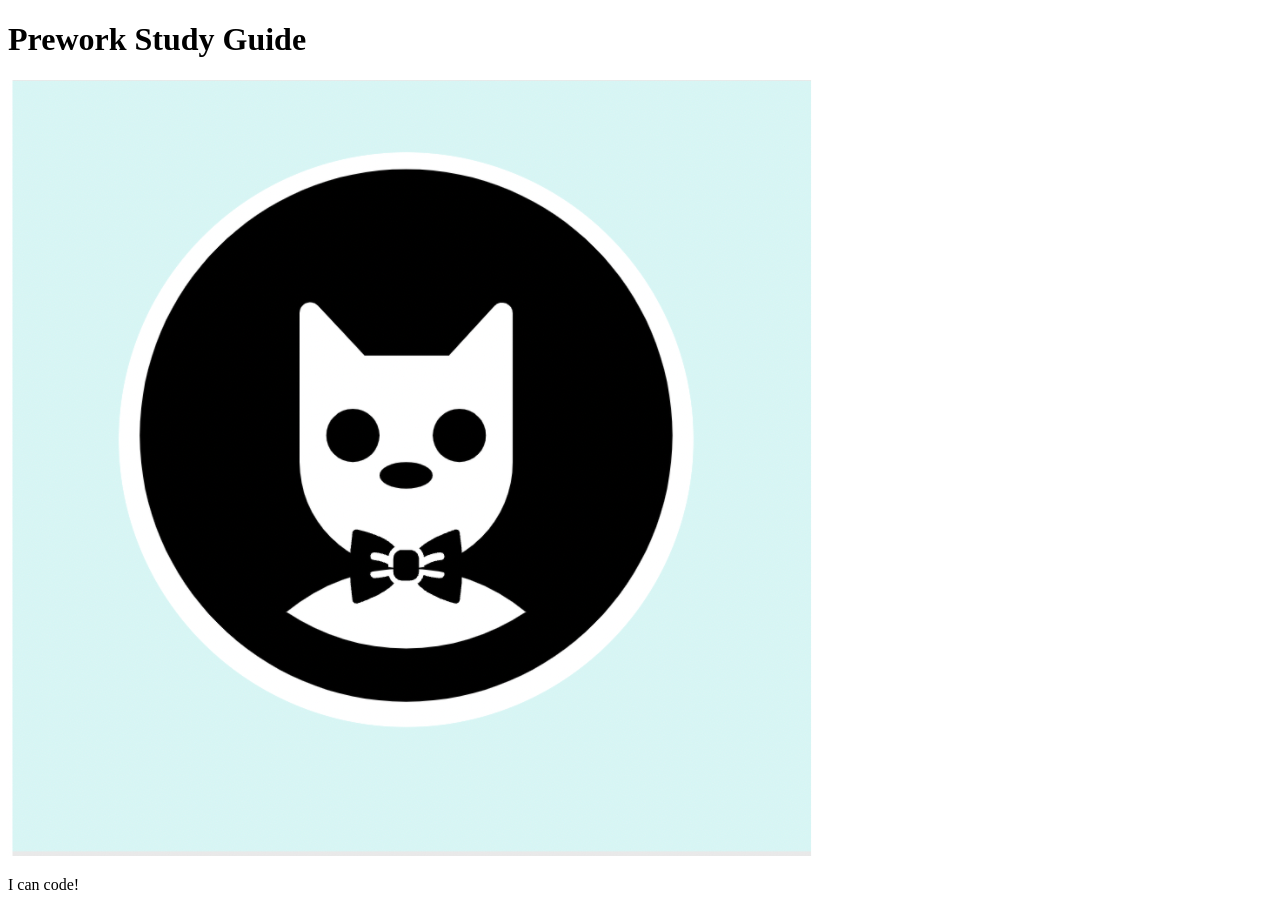
==== prework-study-guide/index.html @ d3cfe951 "add starter code" ====
<!DOCTYPE html>
<html lang="en">
  <head>
    <meta charset="UTF-8" />
    <meta http-equiv="X-UA-Compatible" content="IE=edge" />
    <meta name="viewport" content="width=device-width, initial-scale=1.0" />
    <title>Prework Study Guide</title>
  </head>
  <body>
    <header id="top">
      <h1>Prework Study Guide</h1>
      <img src="./assets/bowtie-cat.png" alt="Profile image of cat wearing a bow tie." />
    </header>
    <main>
      <!-- Student code goes here -->
    </main>

    <footer>
      <p>I can code!</p>
    </footer>
  </body>
</html>
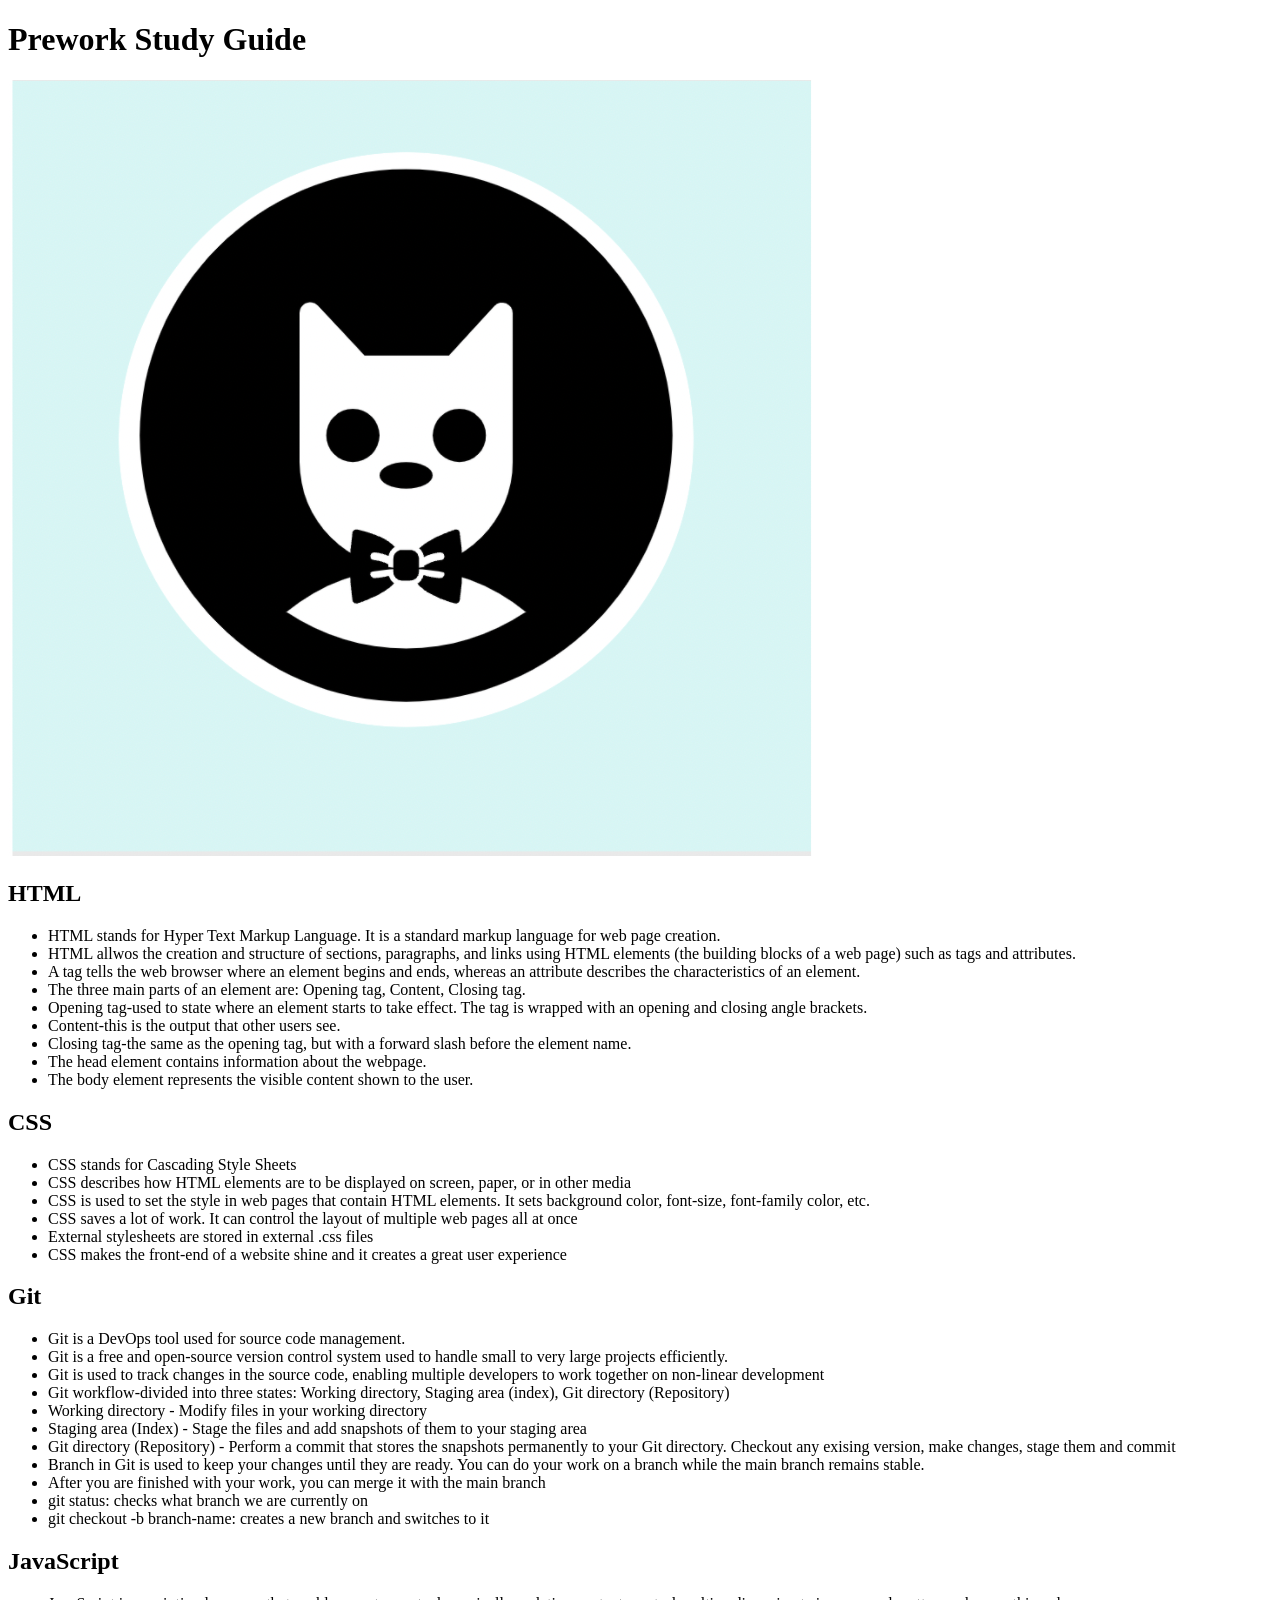
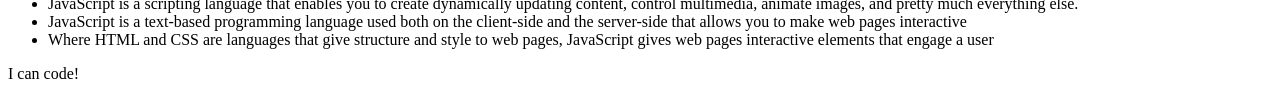
==== commit 4f63622c: "added code to HTML file" ====
--- a/prework-study-guide/index.html
+++ b/prework-study-guide/index.html
@@ -9,12 +9,60 @@
   <body>
     <header id="top">
       <h1>Prework Study Guide</h1>
-      <img src="./assets/bowtie-cat.png" alt="Profile image of cat wearing a bow tie." />
+      <img src="./assets/bowtie-cat.png" alt="Profile image of cat wearing a bow tie."/>
     </header>
     <main>
-      <!-- Student code goes here -->
+      <section class="card" id="html-section">
+        <h2>HTML</h2>
+        <ul>
+          <li>HTML stands for Hyper Text Markup Language. It is a standard markup language for web page creation.</li>
+          <li>HTML allwos the creation and structure of sections, paragraphs, and links using HTML elements (the building blocks of a web page) such as tags and attributes.</li>
+          <li>A tag tells the web browser where an element begins and ends, whereas an attribute describes the characteristics of an element.</li>
+          <li>The three main parts of an element are: Opening tag, Content, Closing tag.</li>
+          <li>Opening tag-used to state where an element starts to take effect. The tag is wrapped with an opening and closing angle brackets.</li>
+          <li>Content-this is the output that other users see.</li>        
+          <li>Closing tag-the same as the opening tag, but with a forward slash before the element name.</li>
+          <li>The head element contains information about the webpage.</li>
+          <li>The body element represents the visible content shown to the user.</li>
+        </ul>
+      </section>
+      <section class="card" id="css">
+        <h2>CSS</h2>
+        <ul>
+          <li>CSS stands for Cascading Style Sheets</li>
+          <li>CSS describes how HTML elements are to be displayed on screen, paper, or in other media</li>
+          <li>CSS is used to set the style in web pages that contain HTML elements. It sets background color, font-size, font-family color, etc.</li>
+          <li>CSS saves a lot of work. It can control the layout of multiple web pages all at once</li>
+          <li>External stylesheets are stored in external .css files</li>
+          <li>CSS makes the front-end of a website shine and it creates a great user experience</li>
+        </ul>
+      </section>
+      <section class="card" id="git-section">
+        <h2>Git</h2>
+        <ul>
+          <li>Git is a DevOps tool used for source code management.</li>
+          <li>Git is a free and open-source version control system used to handle small to very large projects efficiently.</li>
+          <li>Git is used to track changes in the source code, enabling multiple developers to work together on non-linear development</li>
+          <li>Git workflow-divided into three states: Working directory, Staging area (index), Git directory (Repository)</li>
+          <li>Working directory - Modify files in your working directory</li>
+          <li>Staging area (Index) - Stage the files and add snapshots of them to your staging area</li>
+          <li>Git directory (Repository) - Perform a commit that stores the snapshots permanently to your Git directory. Checkout any exising version, make changes, stage them and commit</li>
+          <li>Branch in Git is used to keep your changes until they are ready. You can do your work on a branch while the main branch remains stable.</li>
+          <li>After you are finished with your work, you can merge it with the main branch</li>
+          <li>git status:  checks what branch we are currently on</li>
+          <li>git checkout -b branch-name:  creates a new branch and switches to it</li>
+      
+        </ul>
+      </section>
+      <section class="card" id="javascript-section">
+        <h2>JavaScript</h2>
+        <ul>
+          <li>JavaScript is a scripting language that enables you to create dynamically updating content, control multimedia, animate images, and pretty much everything else.</li>
+          <li>JavaScript is a text-based programming language used both on the client-side and the server-side that allows you to make web pages interactive</li>
+          <li>Where HTML and CSS are languages that give structure and style to web pages, JavaScript gives web pages interactive elements that engage a user</li>
+        </ul>
+      </section>
     </main>
-
     <footer>
       <p>I can code!</p>
     </footer>
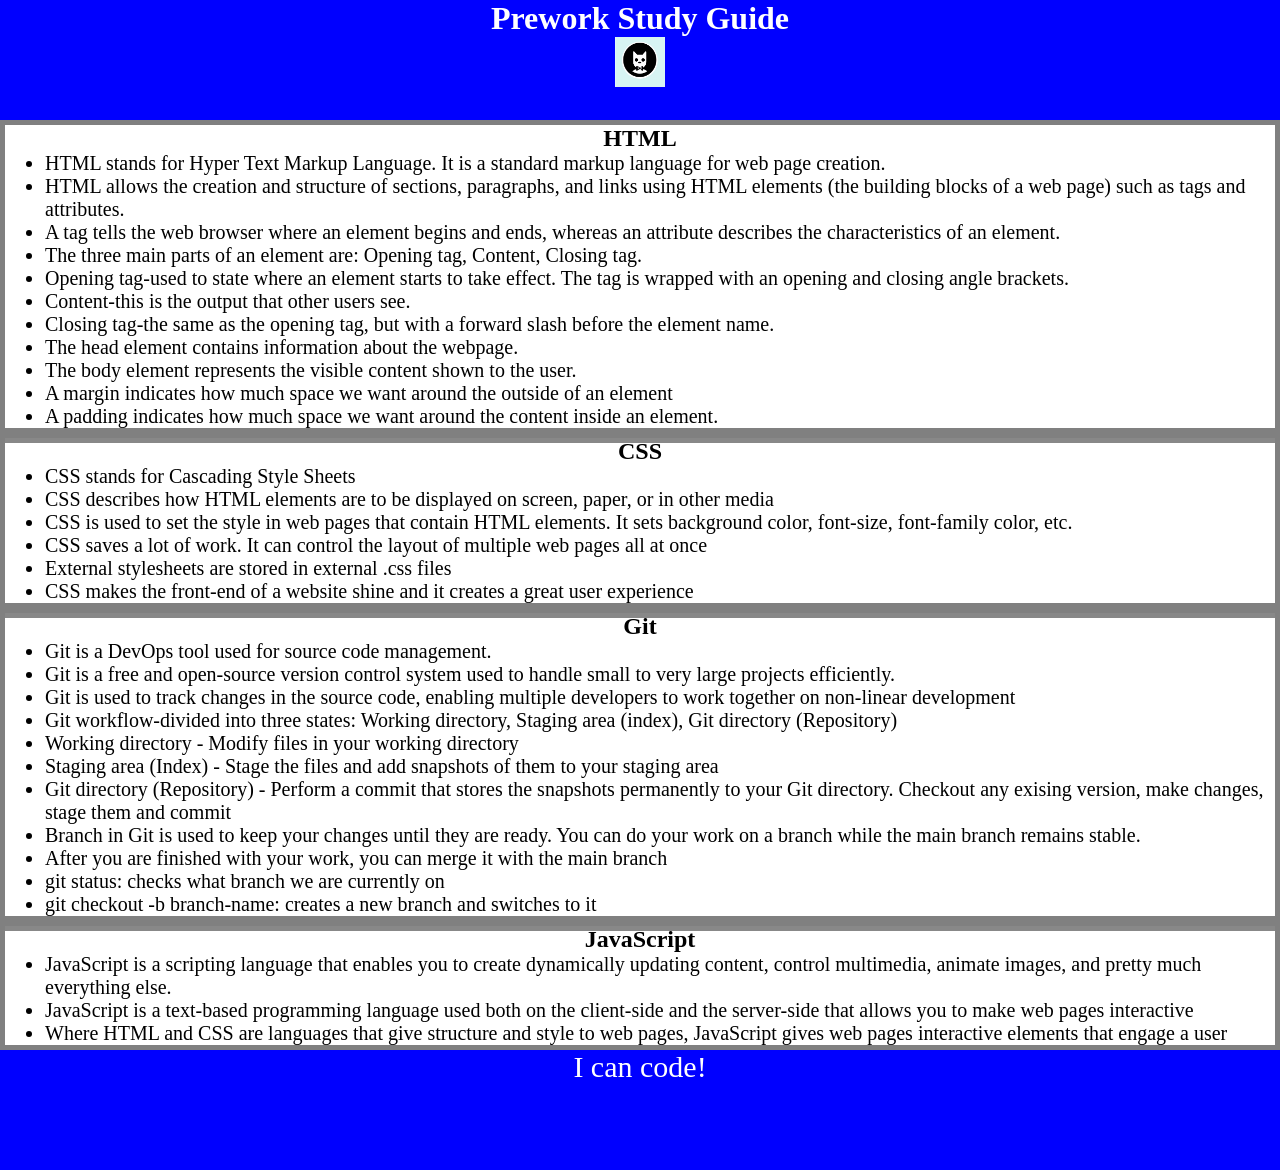
==== commit 1646aace: "added CSS to project" ====
--- a/prework-study-guide/index.html
+++ b/prework-study-guide/index.html
@@ -4,6 +4,7 @@
     <meta charset="UTF-8" />
     <meta http-equiv="X-UA-Compatible" content="IE=edge" />
     <meta name="viewport" content="width=device-width, initial-scale=1.0" />
+    <link rel="stylesheet" href="./assets/style.css"/>
     <title>Prework Study Guide</title>
   </head>
   <body>
@@ -11,12 +12,13 @@
       <h1>Prework Study Guide</h1>
       <img src="./assets/bowtie-cat.png" alt="Profile image of cat wearing a bow tie."/>
     </header>
+    
     <main>
       <section class="card" id="html-section">
         <h2>HTML</h2>
         <ul>
           <li>HTML stands for Hyper Text Markup Language. It is a standard markup language for web page creation.</li>
-          <li>HTML allwos the creation and structure of sections, paragraphs, and links using HTML elements (the building blocks of a web page) such as tags and attributes.</li>
+          <li>HTML allows the creation and structure of sections, paragraphs, and links using HTML elements (the building blocks of a web page) such as tags and attributes.</li>
           <li>A tag tells the web browser where an element begins and ends, whereas an attribute describes the characteristics of an element.</li>
           <li>The three main parts of an element are: Opening tag, Content, Closing tag.</li>
           <li>Opening tag-used to state where an element starts to take effect. The tag is wrapped with an opening and closing angle brackets.</li>
@@ -24,9 +26,11 @@
           <li>Closing tag-the same as the opening tag, but with a forward slash before the element name.</li>
           <li>The head element contains information about the webpage.</li>
           <li>The body element represents the visible content shown to the user.</li>
+          <li>A margin indicates how much space we want around the outside of an element</li>
+          <li>A padding indicates how much space we want around the content inside an element.</li>
         </ul>
       </section>
-      <section class="card" id="css">
+      <section class="card" id="css-section">
         <h2>CSS</h2>
         <ul>
           <li>CSS stands for Cascading Style Sheets</li>
@@ -51,7 +55,6 @@
           <li>After you are finished with your work, you can merge it with the main branch</li>
           <li>git status:  checks what branch we are currently on</li>
           <li>git checkout -b branch-name:  creates a new branch and switches to it</li>
-      
         </ul>
       </section>
       <section class="card" id="javascript-section">
--- a/prework-study-guide/assets/style.css
+++ b/prework-study-guide/assets/style.css
@@ -0,0 +1,42 @@
+* {
+    margin: 0;
+    padding: 0;
+   }
+   
+   header,
+   footer {
+    width: 100%;
+    height: 120px;
+    background-color: blue;
+    color: white;
+   }
+   
+   h1,
+   h2 {
+    text-align: center;
+   }
+   
+   img {
+    display: block;
+    height: 50px;
+    width: 50px;
+    margin-left: auto;
+    margin-right: auto;
+   }
+   
+   ul {
+    padding-left: 40px;
+    font-size: 20px;
+   }
+   
+   p {
+    text-align: center;
+    font-size: 30px;
+   }
+   .card {
+    width: 80%
+    margin: 40px auto;
+    border: 5px solid gray;
+    box-shadow: 5px 10px #888888;
+   }
+   
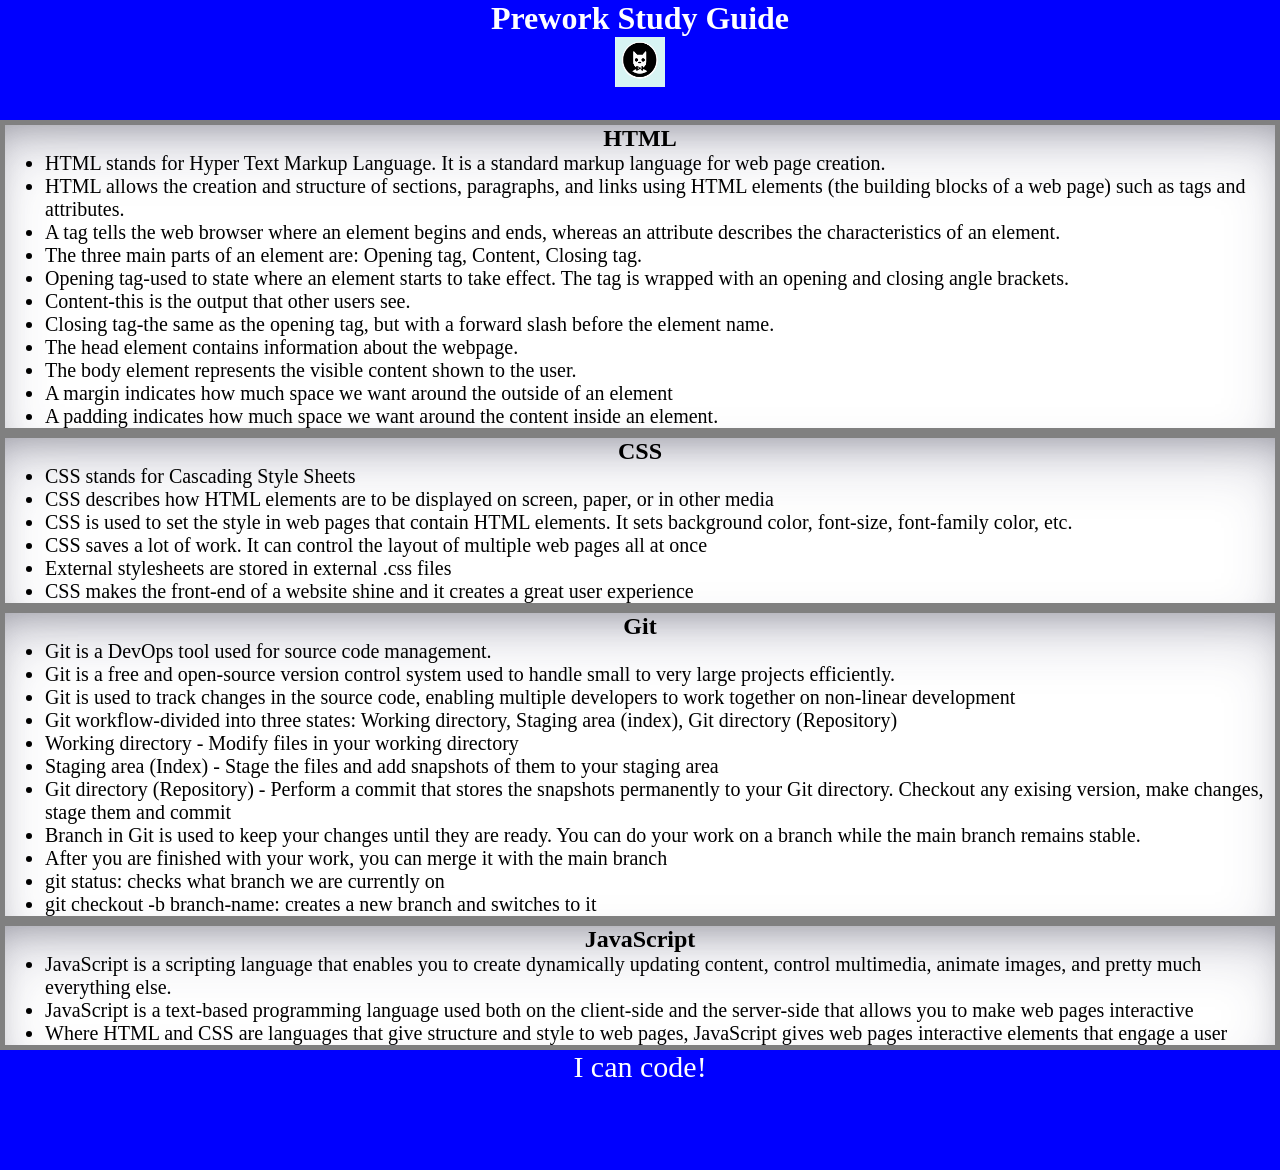
==== commit 781d44b8: "added CSS to project" ====
--- a/prework-study-guide/index.html
+++ b/prework-study-guide/index.html
@@ -30,6 +30,8 @@
           <li>A padding indicates how much space we want around the content inside an element.</li>
         </ul>
       </section>
+
+
       <section class="card" id="css-section">
         <h2>CSS</h2>
         <ul>
@@ -41,6 +43,8 @@
           <li>CSS makes the front-end of a website shine and it creates a great user experience</li>
         </ul>
       </section>
+
+
       <section class="card" id="git-section">
         <h2>Git</h2>
         <ul>
@@ -57,6 +61,8 @@
           <li>git checkout -b branch-name:  creates a new branch and switches to it</li>
         </ul>
       </section>
+
+
       <section class="card" id="javascript-section">
         <h2>JavaScript</h2>
         <ul>
@@ -66,6 +72,7 @@
         </ul>
       </section>
     </main>
+
     <footer>
       <p>I can code!</p>
     </footer>
--- a/prework-study-guide/assets/style.css
+++ b/prework-study-guide/assets/style.css
@@ -9,6 +9,7 @@
     height: 120px;
     background-color: blue;
     color: white;
+    
    }
    
    h1,
@@ -37,6 +38,6 @@
     width: 80%
     margin: 40px auto;
     border: 5px solid gray;
-    box-shadow: 5px 10px #888888;
+    box-shadow: rgba(50, 50, 93, 0.25) 0px 30px 60px -12px inset, rgba(0, 0, 0, 0.3) 0px 18px 36px -18px inset;
    }
    
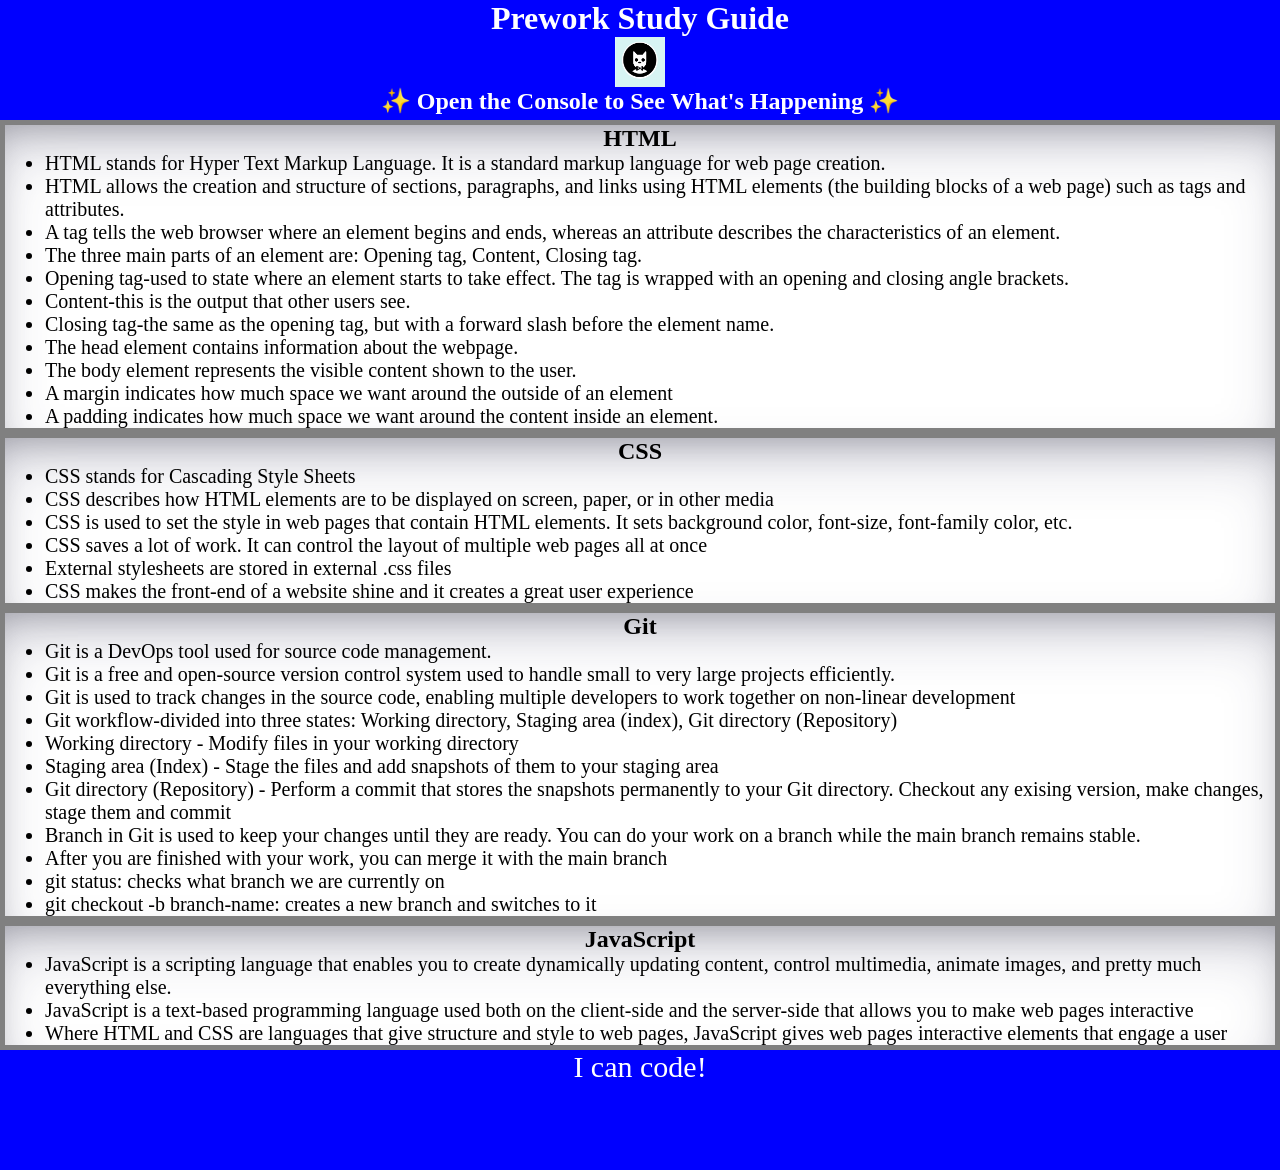
==== commit cb52217e: "add js" ====
--- a/prework-study-guide/index.html
+++ b/prework-study-guide/index.html
@@ -11,6 +11,7 @@
     <header id="top">
       <h1>Prework Study Guide</h1>
       <img src="./assets/bowtie-cat.png" alt="Profile image of cat wearing a bow tie."/>
+      <h2>✨ Open the Console to See What's Happening ✨</h2>
     </header>
     
     <main>
@@ -76,5 +77,7 @@
     <footer>
       <p>I can code!</p>
     </footer>
+    <script src="./assets/script.js"></script>
+
   </body>
 </html>
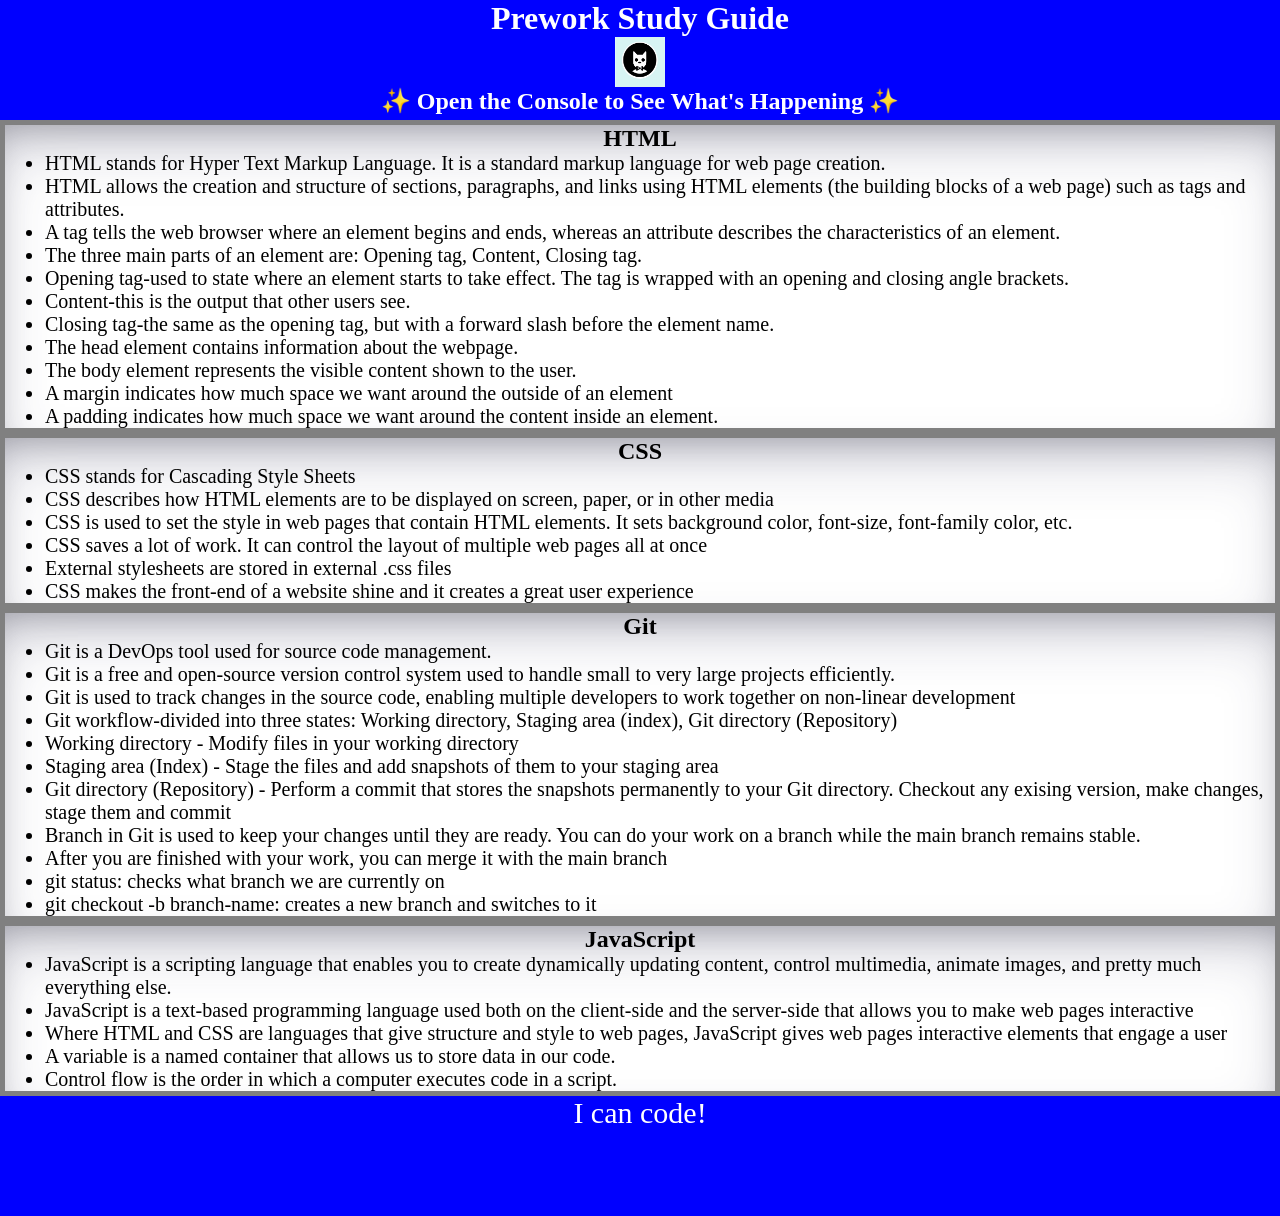
==== commit 571fbd3a: "fixed bugs" ====
--- a/prework-study-guide/index.html
+++ b/prework-study-guide/index.html
@@ -70,6 +70,8 @@
           <li>JavaScript is a scripting language that enables you to create dynamically updating content, control multimedia, animate images, and pretty much everything else.</li>
           <li>JavaScript is a text-based programming language used both on the client-side and the server-side that allows you to make web pages interactive</li>
           <li>Where HTML and CSS are languages that give structure and style to web pages, JavaScript gives web pages interactive elements that engage a user</li>
+          <li>A variable is a named container that allows us to store data in our code.</li>
+          <li>Control flow is the order in which a computer executes code in a script.</li>
         </ul>
       </section>
     </main>
